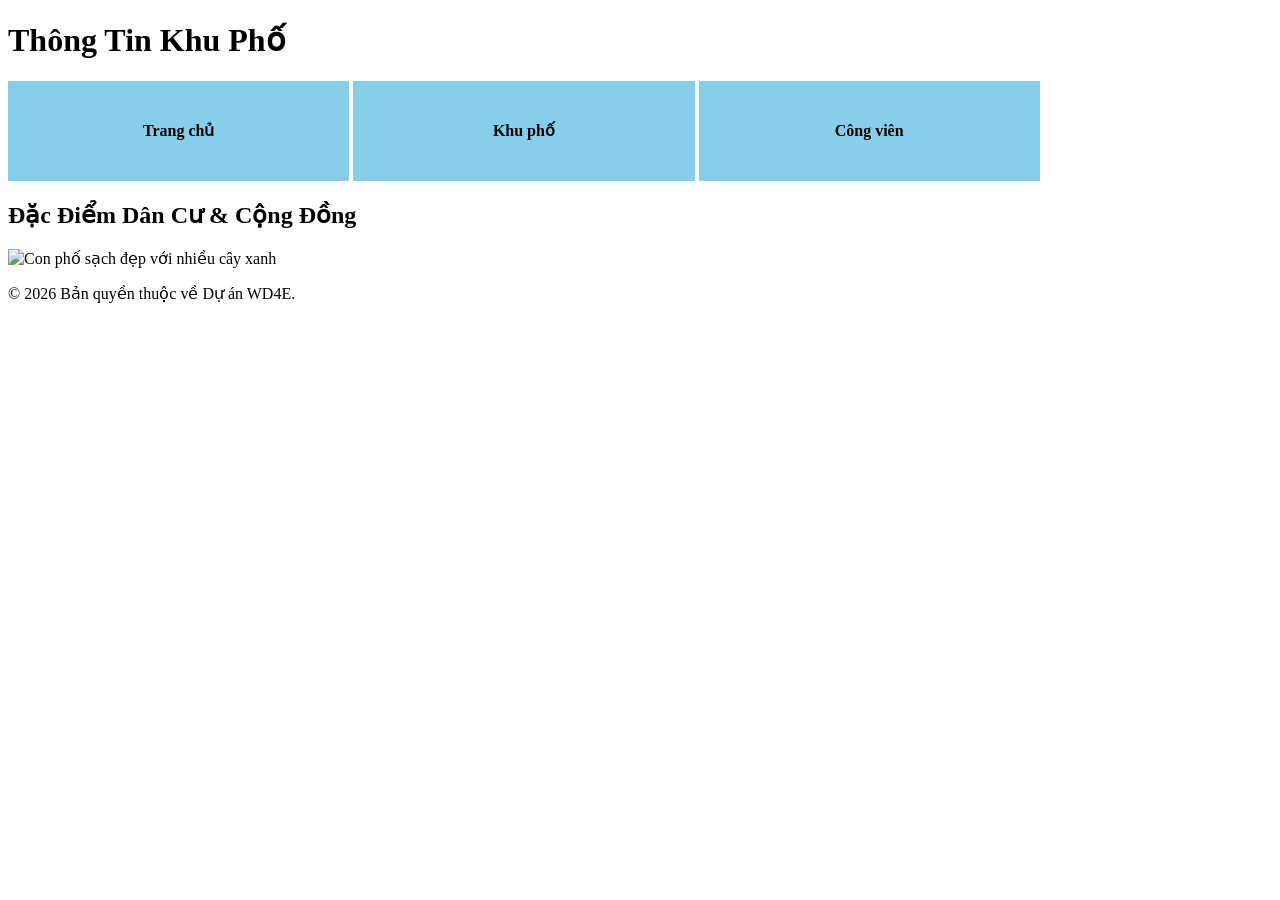
==== neighborhood.html @ a00b2038 "Chuyen file ra root" ====
<!DOCTYPE html>
<html lang="vi">
<head>
    <meta charset="UTF-8">
    <meta name="viewport" content="width=device-width, initial-scale=1.0">
    <title>Khu Phố - WD4E</title>
    <link rel="stylesheet" href="css/style.css">
</head>
<body>

    <header>
        <h1>Thông Tin Khu Phố</h1>
    </header>

    <nav>
        <ul>
            <li><a href="index.html">Trang chủ</a></li>
            <li><a href="neighborhood.html">Khu phố</a></li>
            <li><a href="parks.html">Công viên</a></li>
        </ul>
    </nav>

    <main>
    <h2>Đặc Điểm Dân Cư & Cộng Đồng</h2>
    <img src="https://picsum.photos/600/400" alt="Con phố sạch đẹp với nhiều cây xanh">
    </main>
    <footer>
        <p>&copy; 2026 Bản quyền thuộc về Dự án WD4E.</p>
    </footer>

</body>
</html>
---- css/style.css ----
nav li {
    display: inline-block;
    width: 27%;
    text-align: center; 
    height: 100px;
    background-color: skyblue; 
    line-height: 100px;
}
nav a{
    text-decoration: none;
    color: black;
    font-weight: bold; 
    display: block; 
}
nav ul{
    list-style-type: none; 
    padding: 0; 
    margin: 0; 
}
img{
    max-width: 100%; 
    height: auto; 
    display: block; 
    margin: 10px auto;
}
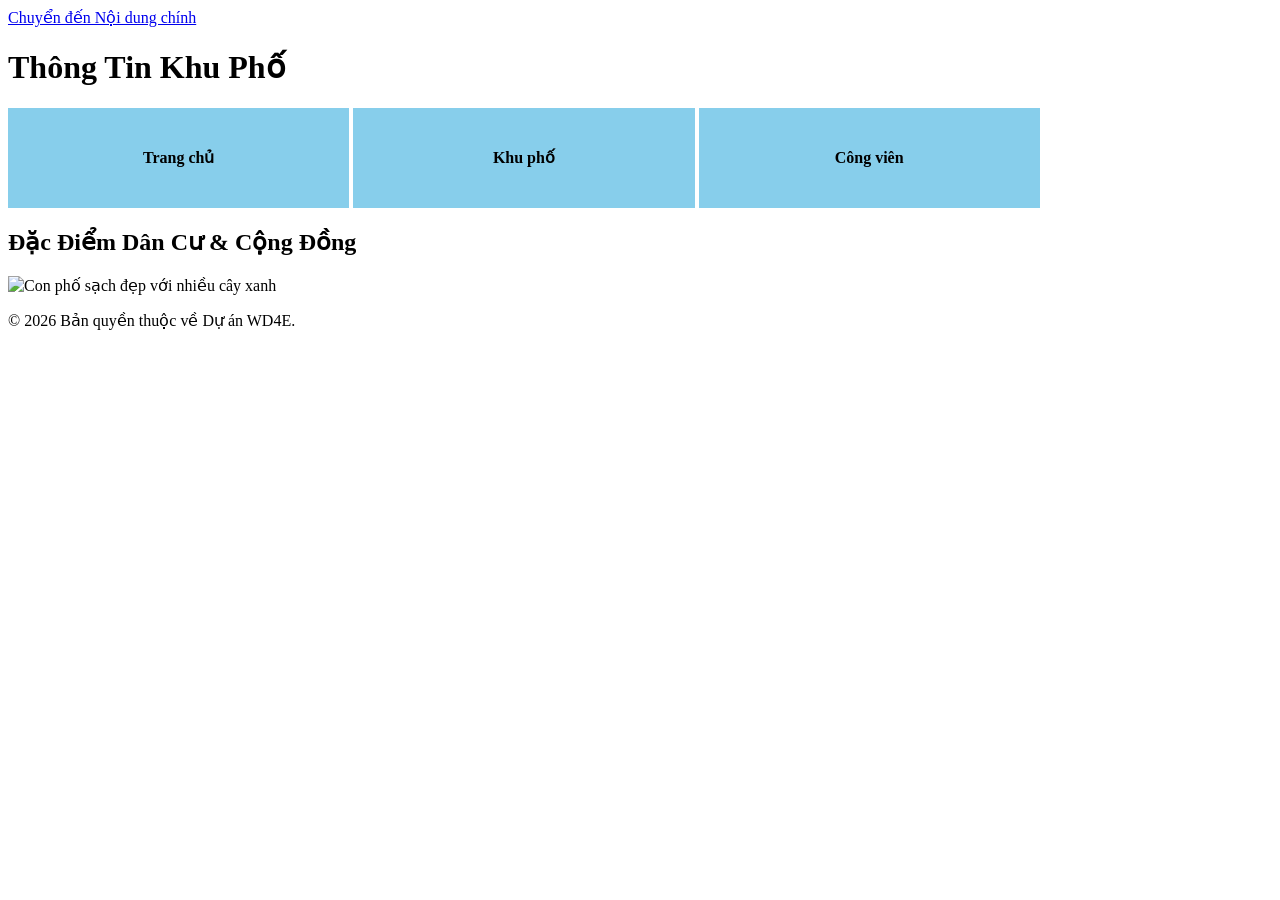
==== commit 86d36798: "Update neighborhood.html" ====
--- a/neighborhood.html
+++ b/neighborhood.html
@@ -6,7 +6,7 @@
     <title>Khu Phố - WD4E</title>
     <link rel="stylesheet" href="css/style.css">
 </head>
-<body>
+<body> <a href="#main" class="skip">Chuyển đến Nội dung chính</a>
 
     <header>
         <h1>Thông Tin Khu Phố</h1>
@@ -20,7 +20,7 @@
         </ul>
     </nav>
 
-    <main>
+    <main id="main">
     <h2>Đặc Điểm Dân Cư & Cộng Đồng</h2>
     <img src="https://picsum.photos/600/400" alt="Con phố sạch đẹp với nhiều cây xanh">
     </main>
@@ -29,4 +29,4 @@
     </footer>
 
 </body>
-</html>+</html>
